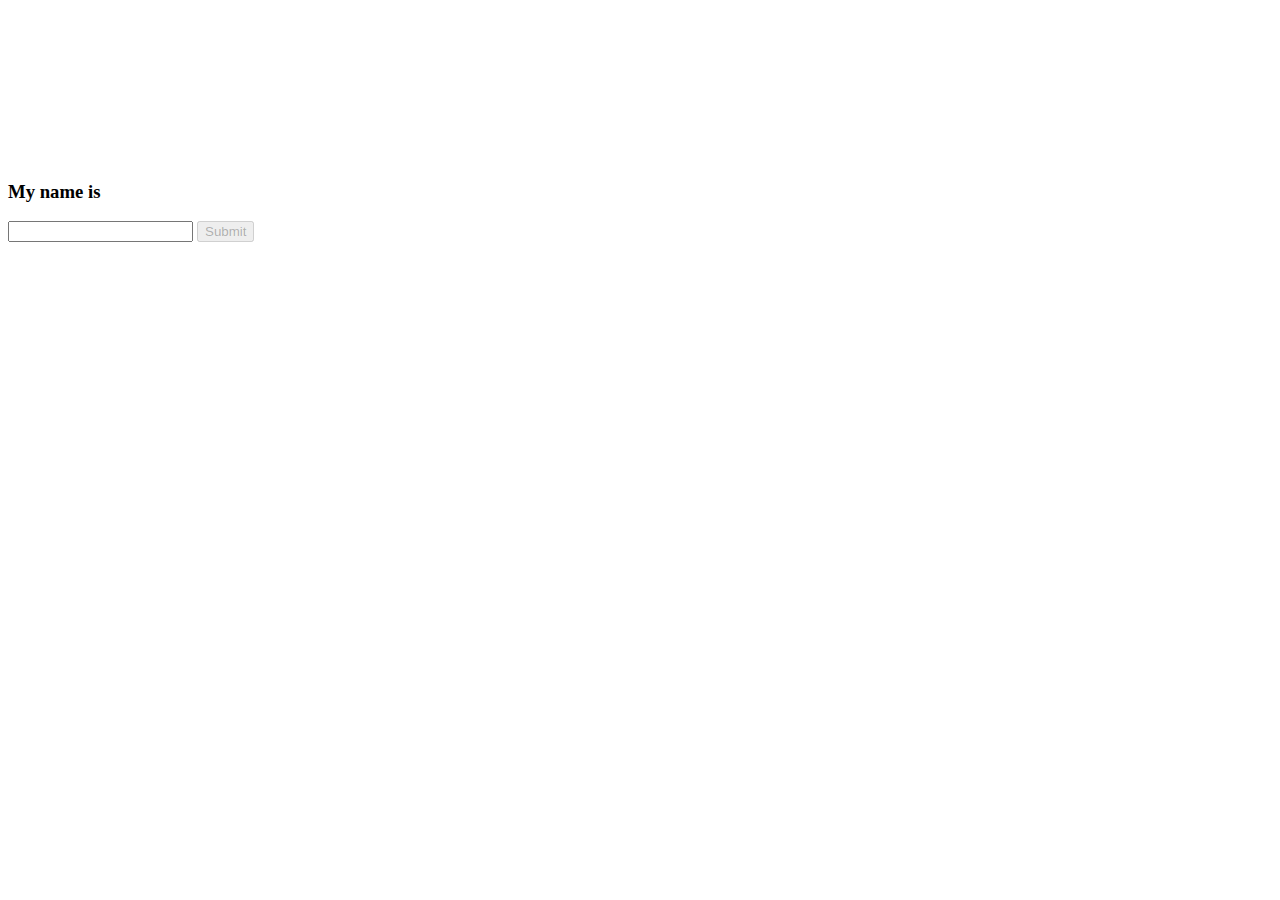
==== client/index.html @ 51e766a8 "Merge branch 'master' of github.com:metzeltiger/yana" ====
<!DOCTYPE html>
<html lang="en">
	<head>
		<meta charset=utf-8 />
		<title>Yana</title>
		
		<script type="text/javascript" src="/js/jquery.js"></script>
		<script type="text/javascript" src="/js/jquery-ui.js"></script>
		<script type="text/javascript" src="/socket.io/socket.io.js"></script>
		
		
		<script type="text/javascript" src="/js/core.js"></script>
		
		<script type="text/javascript" src="/js/commands/command.js"></script>
		<script type="text/javascript" src="/js/commands/userjoin.js"></script>
		<script type="text/javascript" src="/js/commands/addpatch.js"></script>
		<script type="text/javascript" src="/js/commands/connect.js"></script>
		
		<script type="text/javascript" src="/js/patches/patch.js"></script>
		<script type="text/javascript" src="/js/patches/sine_patch.js"></script>
		<script type="text/javascript" src="/js/patches/drum_patch.js"></script>
		<script type="text/javascript" src="/js/patches/gain_patch.js"></script>
		<script type="text/javascript" src="/js/patches/convolver_patch.js"></script>
		<script type="text/javascript" src="/js/patches/delay_patch.js"></script>
		<script type="text/javascript" src="/js/patches/mix_patch.js"></script>
		<script type="text/javascript" src="/js/patches/output_patch.js"></script>
		
		<link rel="stylesheet" type="text/css" href="/css/style.css" />
		
	</head>
	<body>
		
		<div id="repository">
		</div>
		<div id="space-container">
			<div id="space">
				<canvas id="connections"></canvas>
				<canvas id="wiring"></canvas>
			</div>
		</div>
		
		<div id="login_dialog">
			<div class="mask"></div>
			<form class="content" id="login_form">
				<h3>My name is</h3>
				<input type="text" name="user" id="login_user" />
				<input type="submit" id="login_submit" disabled="disabled" />
			</form>
		</div>
		
	</body>
</html>
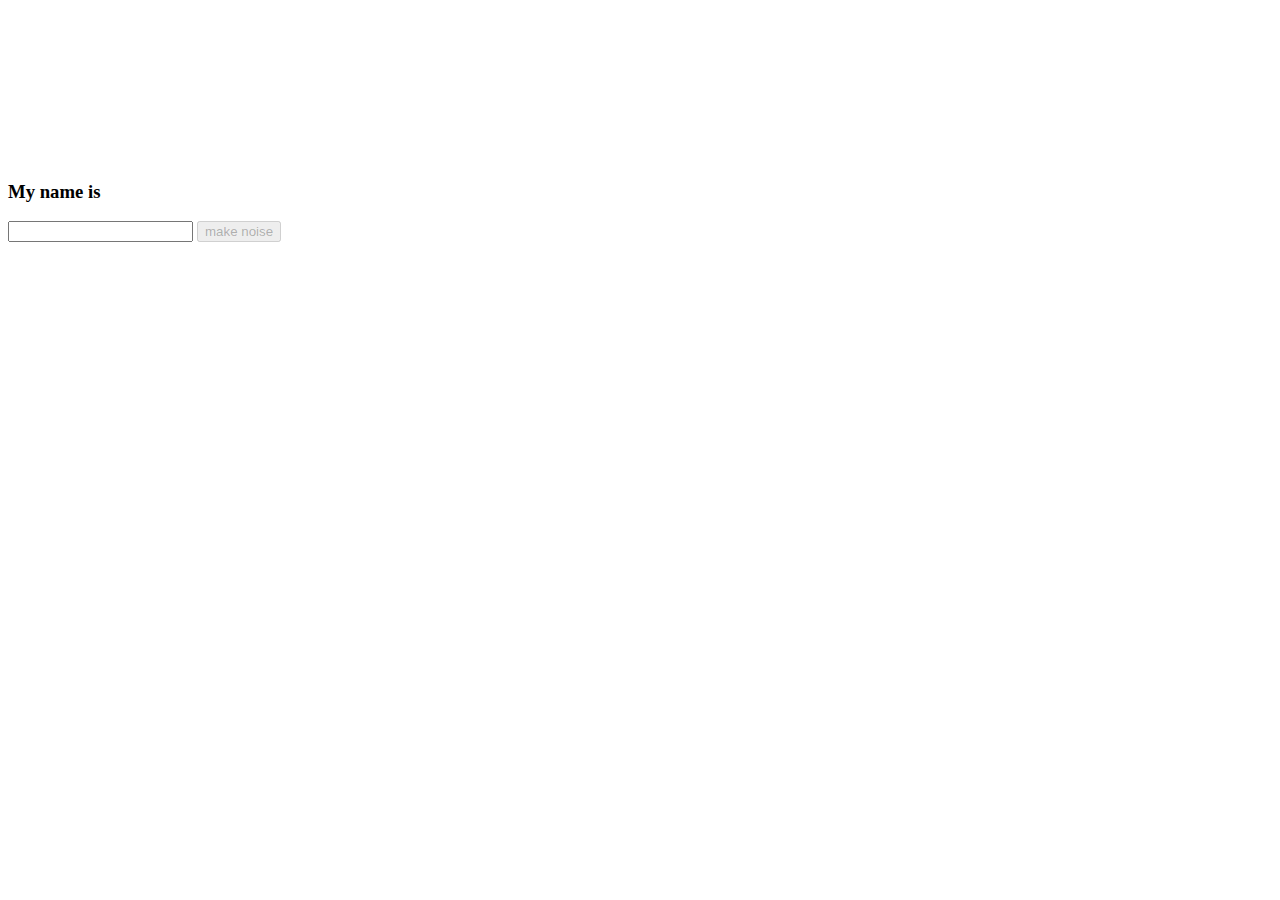
==== commit 1ebd1476: "added focus default sine tone more human friendly" ====
--- a/client/index.html
+++ b/client/index.html
@@ -18,7 +18,7 @@
 		
 		<script type="text/javascript" src="/js/patches/patch.js"></script>
 		<script type="text/javascript" src="/js/patches/sine_patch.js"></script>
-		<script type="text/javascript" src="/js/patches/drum_patch.js"></script>
+		<script type="text/javascript" src="/js/patches/rhythm_patch.js"></script>
 		<script type="text/javascript" src="/js/patches/gain_patch.js"></script>
 		<script type="text/javascript" src="/js/patches/convolver_patch.js"></script>
 		<script type="text/javascript" src="/js/patches/delay_patch.js"></script>
@@ -44,7 +44,7 @@
 			<form class="content" id="login_form">
 				<h3>My name is</h3>
 				<input type="text" name="user" id="login_user" />
-				<input type="submit" id="login_submit" disabled="disabled" />
+				<input type="submit" id="login_submit" disabled="disabled" value="make noise" />
 			</form>
 		</div>
 		
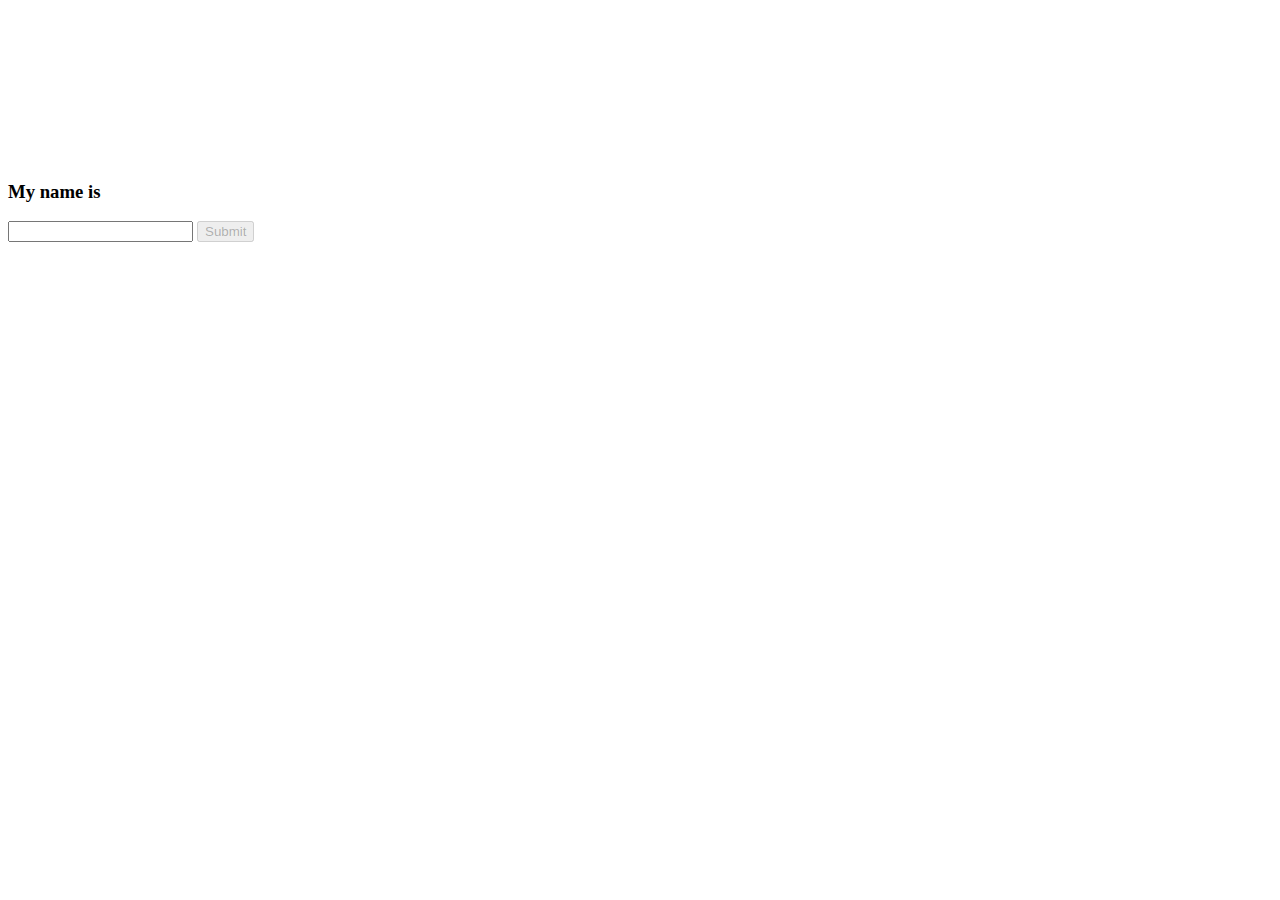
==== commit bd02c2b1: "implemented amplitude modulation patch and an upmixing patch" ====
--- a/client/index.html
+++ b/client/index.html
@@ -2,7 +2,7 @@
 <html lang="en">
 	<head>
 		<meta charset=utf-8 />
-		<title>Yana</title>
+		<title>NOISECLOUD</title>
 		
 		<script type="text/javascript" src="/js/jquery.js"></script>
 		<script type="text/javascript" src="/js/jquery-ui.js"></script>
@@ -18,11 +18,13 @@
 		
 		<script type="text/javascript" src="/js/patches/patch.js"></script>
 		<script type="text/javascript" src="/js/patches/sine_patch.js"></script>
-		<script type="text/javascript" src="/js/patches/rhythm_patch.js"></script>
+		<script type="text/javascript" src="/js/patches/drum_patch.js"></script>
 		<script type="text/javascript" src="/js/patches/gain_patch.js"></script>
 		<script type="text/javascript" src="/js/patches/convolver_patch.js"></script>
 		<script type="text/javascript" src="/js/patches/delay_patch.js"></script>
 		<script type="text/javascript" src="/js/patches/mix_patch.js"></script>
+		<script type="text/javascript" src="/js/patches/upmix_patch.js"></script>
+		<script type="text/javascript" src="/js/patches/modulate_patch.js"></script>
 		<script type="text/javascript" src="/js/patches/output_patch.js"></script>
 		
 		<link rel="stylesheet" type="text/css" href="/css/style.css" />
@@ -44,7 +46,7 @@
 			<form class="content" id="login_form">
 				<h3>My name is</h3>
 				<input type="text" name="user" id="login_user" />
-				<input type="submit" id="login_submit" disabled="disabled" value="make noise" />
+				<input type="submit" id="login_submit" disabled="disabled" />
 			</form>
 		</div>
 		
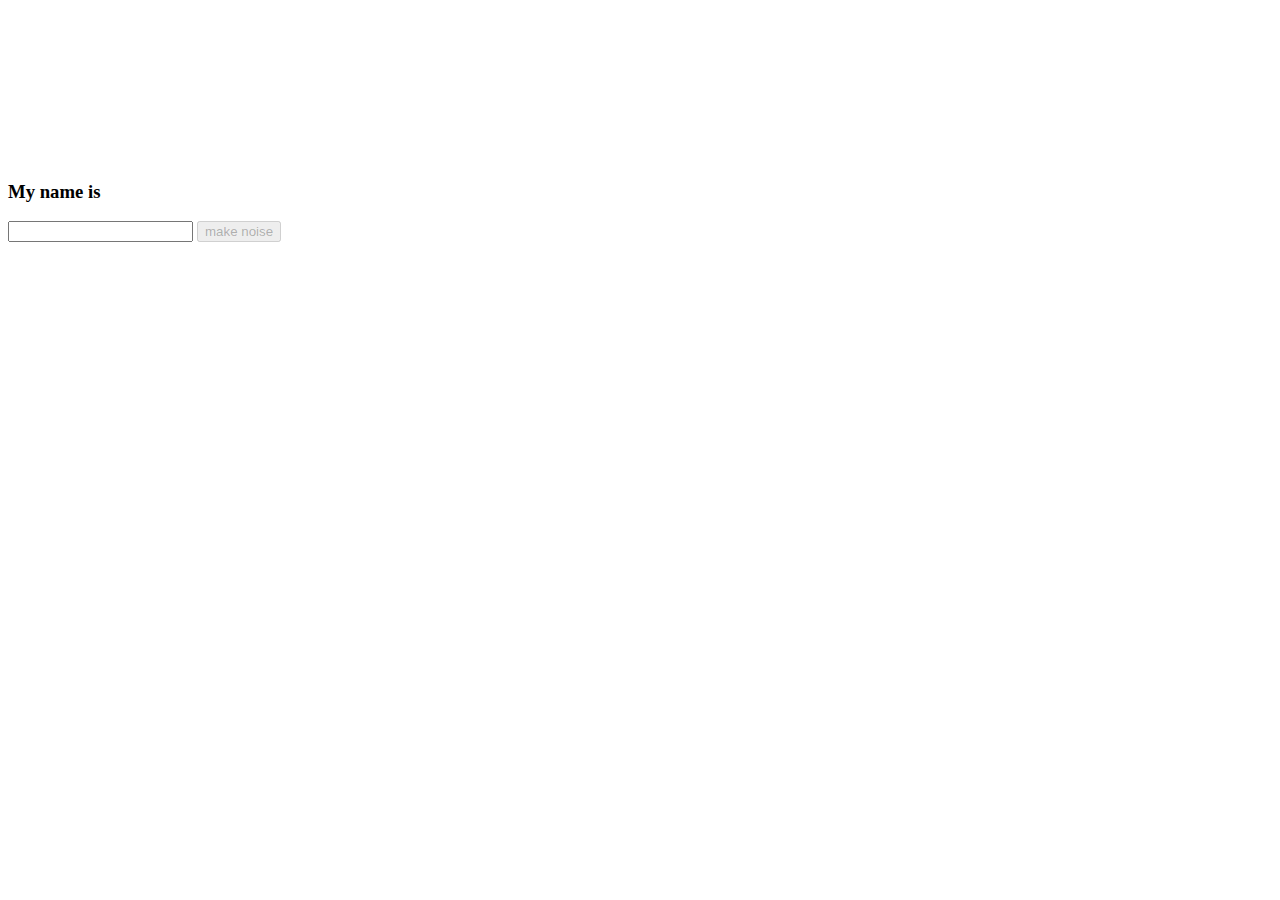
==== commit dc85161e: "merged changes" ====
--- a/client/index.html
+++ b/client/index.html
@@ -15,10 +15,11 @@
 		<script type="text/javascript" src="/js/commands/userjoin.js"></script>
 		<script type="text/javascript" src="/js/commands/addpatch.js"></script>
 		<script type="text/javascript" src="/js/commands/connect.js"></script>
+		<script type="text/javascript" src="/js/commands/alter_param.js"></script>
 		
 		<script type="text/javascript" src="/js/patches/patch.js"></script>
 		<script type="text/javascript" src="/js/patches/sine_patch.js"></script>
-		<script type="text/javascript" src="/js/patches/drum_patch.js"></script>
+		<script type="text/javascript" src="/js/patches/rhythm_patch.js"></script>
 		<script type="text/javascript" src="/js/patches/gain_patch.js"></script>
 		<script type="text/javascript" src="/js/patches/convolver_patch.js"></script>
 		<script type="text/javascript" src="/js/patches/delay_patch.js"></script>
@@ -46,7 +47,7 @@
 			<form class="content" id="login_form">
 				<h3>My name is</h3>
 				<input type="text" name="user" id="login_user" />
-				<input type="submit" id="login_submit" disabled="disabled" />
+				<input type="submit" id="login_submit" disabled="disabled" value="make noise" />
 			</form>
 		</div>
 		
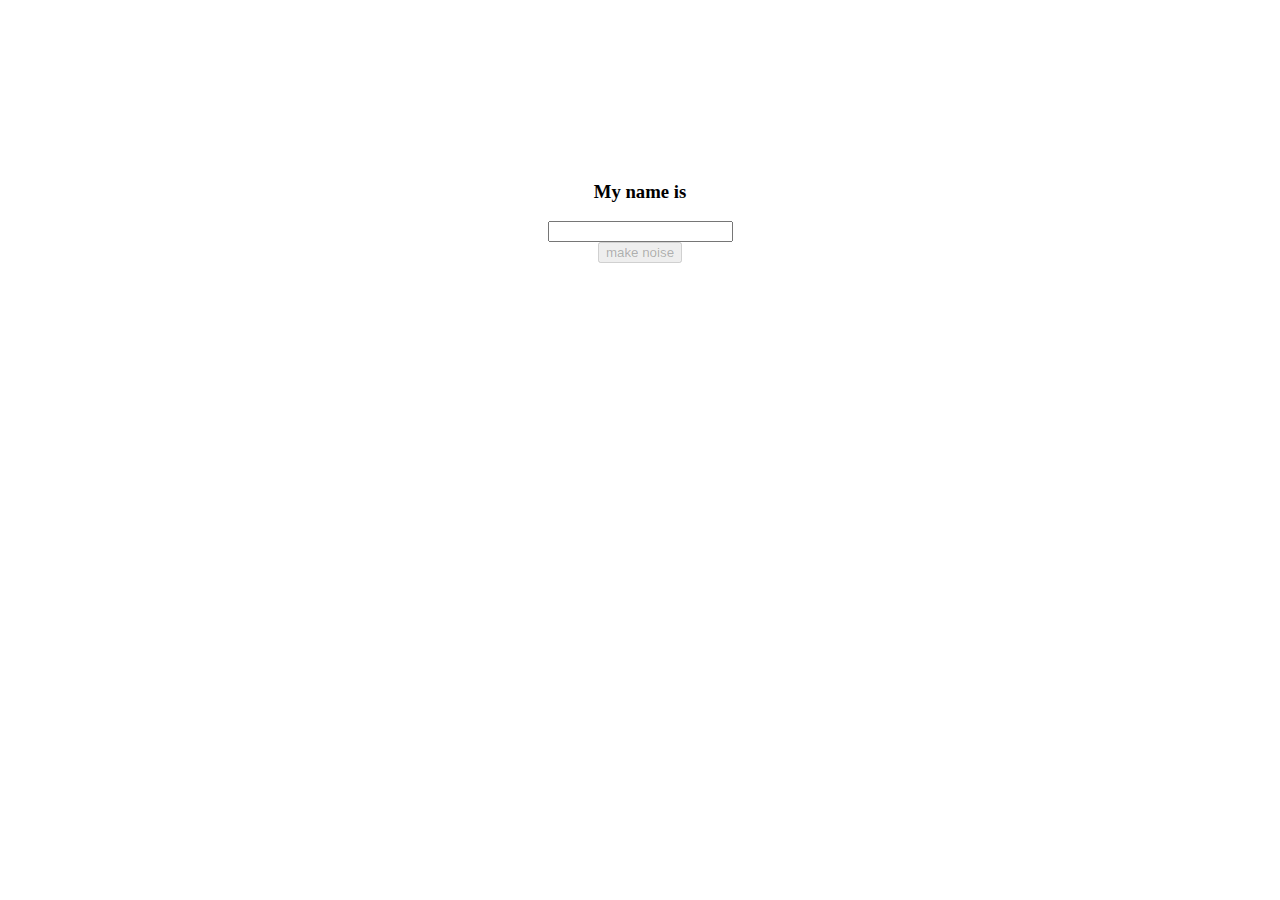
==== commit 8eba949a: "shake" ====
--- a/client/index.html
+++ b/client/index.html
@@ -44,9 +44,9 @@
 		
 		<div id="login_dialog">
 			<div class="mask"></div>
-			<form class="content" id="login_form">
+			<form class="content" id="login_form" align="center">
 				<h3>My name is</h3>
-				<input type="text" name="user" id="login_user" />
+				<input type="text" name="user" id="login_user" /><br />
 				<input type="submit" id="login_submit" disabled="disabled" value="make noise" />
 			</form>
 		</div>
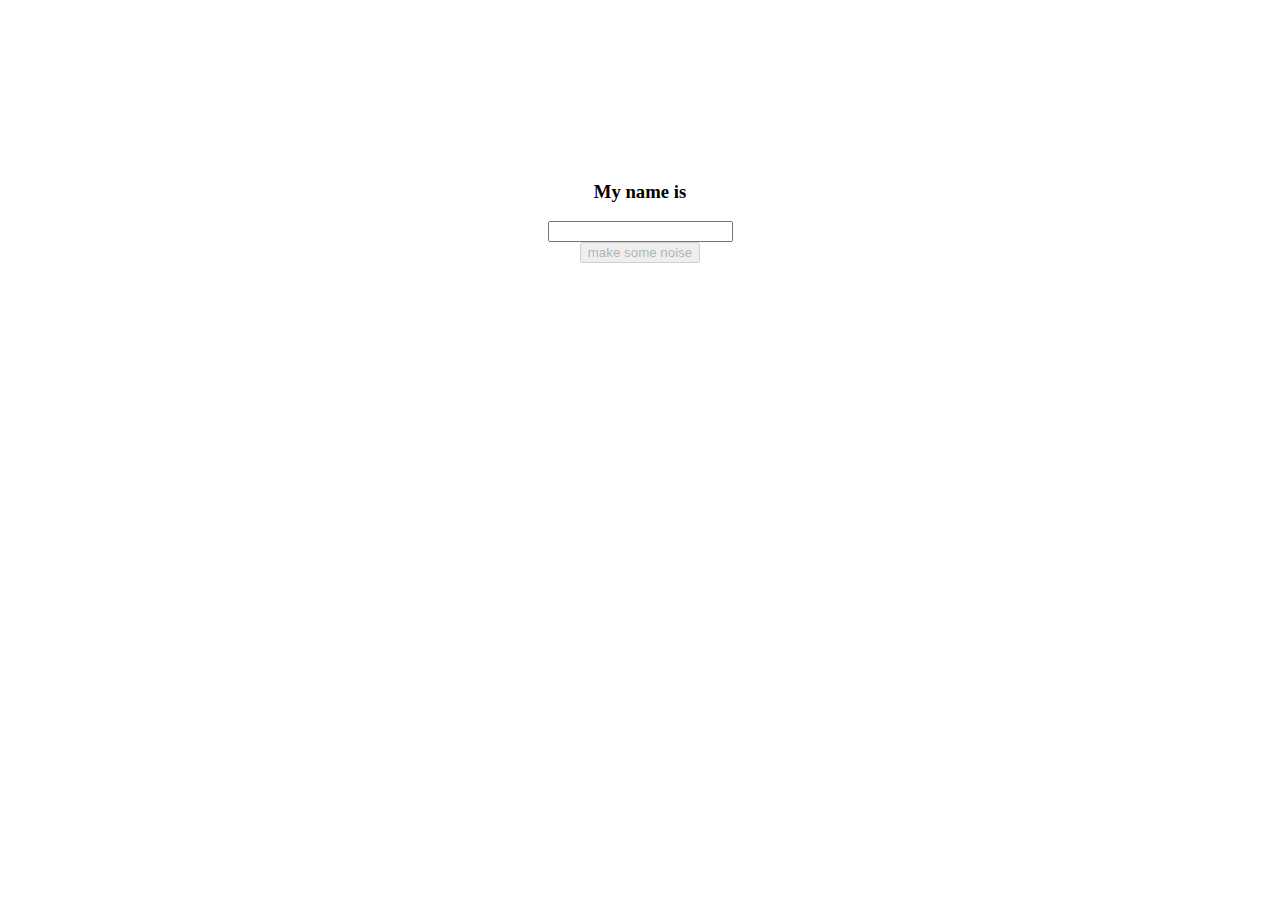
==== commit e1b423ac: "login title changed" ====
--- a/client/index.html
+++ b/client/index.html
@@ -47,7 +47,7 @@
 			<form class="content" id="login_form" align="center">
 				<h3>My name is</h3>
 				<input type="text" name="user" id="login_user" /><br />
-				<input type="submit" id="login_submit" disabled="disabled" value="make noise" />
+				<input type="submit" id="login_submit" disabled="disabled" value="make some noise" />
 			</form>
 		</div>
 		
